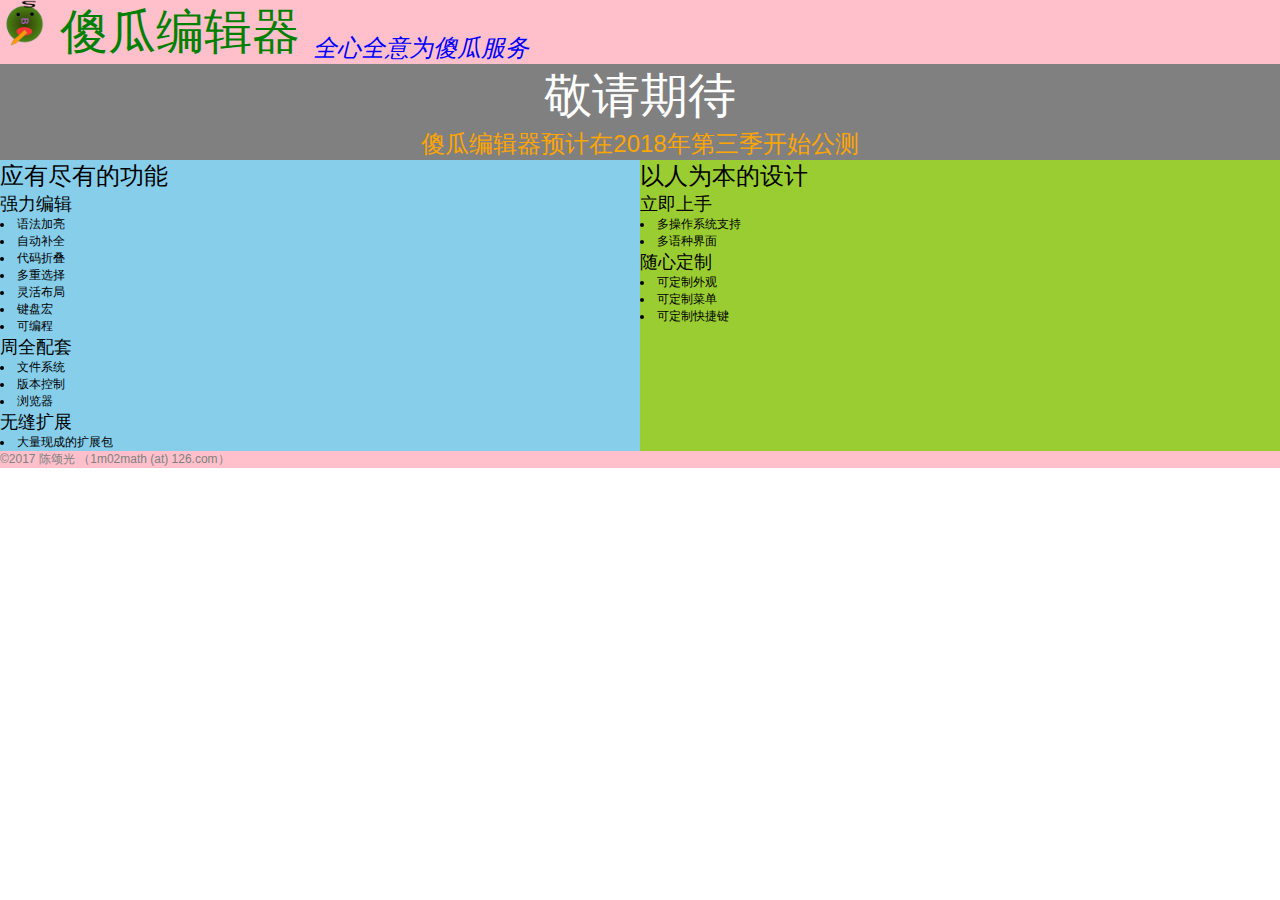
==== app/webroot/forecast.html @ 0fbf3a3c "修改：     app/webroot/css/common-styles.css 	新文件：   app/webroot/css/forcast-styles.css 	修改：     app/we" ====
<!DOCTYPE html>
<html>
	<head>
		<link rel='shortcut icon' href='favicon.ico' type='image/x-icon'/ >
		<meta http-equiv="content-type" content="text/html; charset=utf8">
		<title>傻瓜编辑器 - 全心全意为傻瓜服务</title>
		<link rel="stylesheet" href="css/common-styles.css">
		<link rel="stylesheet" href="css/forcast-styles.css">
	</head>
	<body>
		<header>
			<div id="logo-container">
				<a href="https://www.fooledit.cc/"><img id="logo" src="img/logo.png"></a>
			</div>
			<div class="dropdown" id="title">
				傻瓜编辑器
			</div>
			<div class="dropdown" id="description">
				全心全意为傻瓜服务
			</div>
		</header>
		<div class="notice">
			<h1>敬请期待</h1>	
			<div id="notice">傻瓜编辑器预计在2018年第三季开始公测</div>
		</div>
		<div class="columns">
		<div class="aspect" id="development">
			<h2>应有尽有的功能</h2>
			<h3>强力编辑</h3>
			<ul>
				<li>语法加亮</li>
				<li>自动补全</li>
				<li>代码折叠</li>
				<li>多重选择</li>
				<li>灵活布局</li>
				<li>键盘宏</li>
				<li>可编程</li>
			</ul>
			<h3>周全配套</h3>
			<ul>
				<li>文件系统</li>
				<li>版本控制</li>
				<li>浏览器</li>
			</ul>
			
			<h3>无缝扩展</h3>
			<ul>
				<li>大量现成的扩展包</li>
			</ul>
			
		</div>
		<div class="aspect" id="friendly">
			<h2>以人为本的设计</h2>
			<h3>立即上手</h3>
			<ul>
				<li>多操作系统支持</li>
				<li>多语种界面</li>
			</ul>
			<h3>随心定制</h3>
			<ul>
				<li>可定制外观</li>
				<li>可定制菜单</li>
				<li>可定制快捷键</li>
			</ul>
		</div>
		</div>
		<footer>
			©2017 陈颂光 （1m02math (at) 126.com）
		</footer>
	</body>
</html>
---- app/webroot/css/common-styles.css ----
html, body, div, span, applet, object, iframe,
                          h1, h2, h3, h4, h5, h6, p, blockquote, pre,
                          a, abbr, acronym, address, big, cite, code,
                          del, dfn, em, img, ins, kbd, q, s, samp,
                          small, strike, strong, sub, sup, tt, var,
                          b, u, i, center,
                          dl, dt, dd, ol, ul, li,
                          fieldset, form, label, legend,
                          table, caption, tbody, tfoot, thead, tr, th, td,
                          article, aside, canvas, details, embed, 
                          figure, figcaption, footer, header, hgroup, 
                          menu, nav, output, ruby, section, summary,
                          time, mark, audio, video {
	margin: 0;
	padding: 0;
	border: 0;
	font: inherit;
	vertical-align: baseline;
}

body {
	width: 100%;
	background-color: white;
	text-align: left;
	font-family: sans-serif;
	margin: none;
	font-size: 12px;
}
header {
	width: 100%;
	font-size: 400%;
	top: 0px;
	left: 0px;
	border-collapse: collapse;
}

header, .dropbtn {
	background-color: pink;
}

.dropdown {
	border-collapse: collapse;
	display: inline-block;
	border: none;
	height: 100%;
	transition: background-color 0.5s;
	margin: none;
	right: 0;
}

.dropbtn:hover, .dropbtn:focus {
	background-color: #aaaaaa;
}

.dropbtn {
	border-collapse: collapse;
	color: rgb(38, 127, 0);
	font-size: 100%;
	top: 0px;
	width: 100%;
	border: none;
	cursor: pointer;
	transition: background-color 0.5s;
	font-weight: bolder;
}

#logo {
	height 48px;
	float: left;
	width: 48px;
	margin-right: 12px;
	transition: background-color 0.5s;
}

button:hover {
	cursor: pointer;
}

a {
	text-decoration: none;
	color: blue;
	transition: color 0.5s;
}

a:hover {
	color: #267f00;
}

footer {
	background-color: pink;
	color: gray;
}

h1 {
	text-align: center;	
	font-size: 400%;
	color: #ffffff;
}

h2 {
	font-size: 200%;
}

h3 {
	font-size: 150%;
}

ul{
	list-style-position: inside;
}

ul li{
	list-style-type: disc;
}

q {
	display: block;
	font-style: italic;
	text-align: center;
}
.follow{
	height: 24px;
}
---- app/webroot/css/forcast-styles.css ----
#title {
	color: green;
}

#description {
	font-size: 50%;
	color: blue;
	vertical-align: bottom;
	font-style: italic;
}

.notice{
	background-color: gray;
	color: orange;
}

#notice{
	font-size: 200%;
	text-align: center;
}

.columns{
	display: table;
	width: 100%;
}

.aspect{
	display: table-cell;
	width: 49%;
	vertical-align;
}

#development {
	background-color:skyblue;
	left: 0;
}

#friendly {
	background-color: yellowgreen;
	right: 0;
}
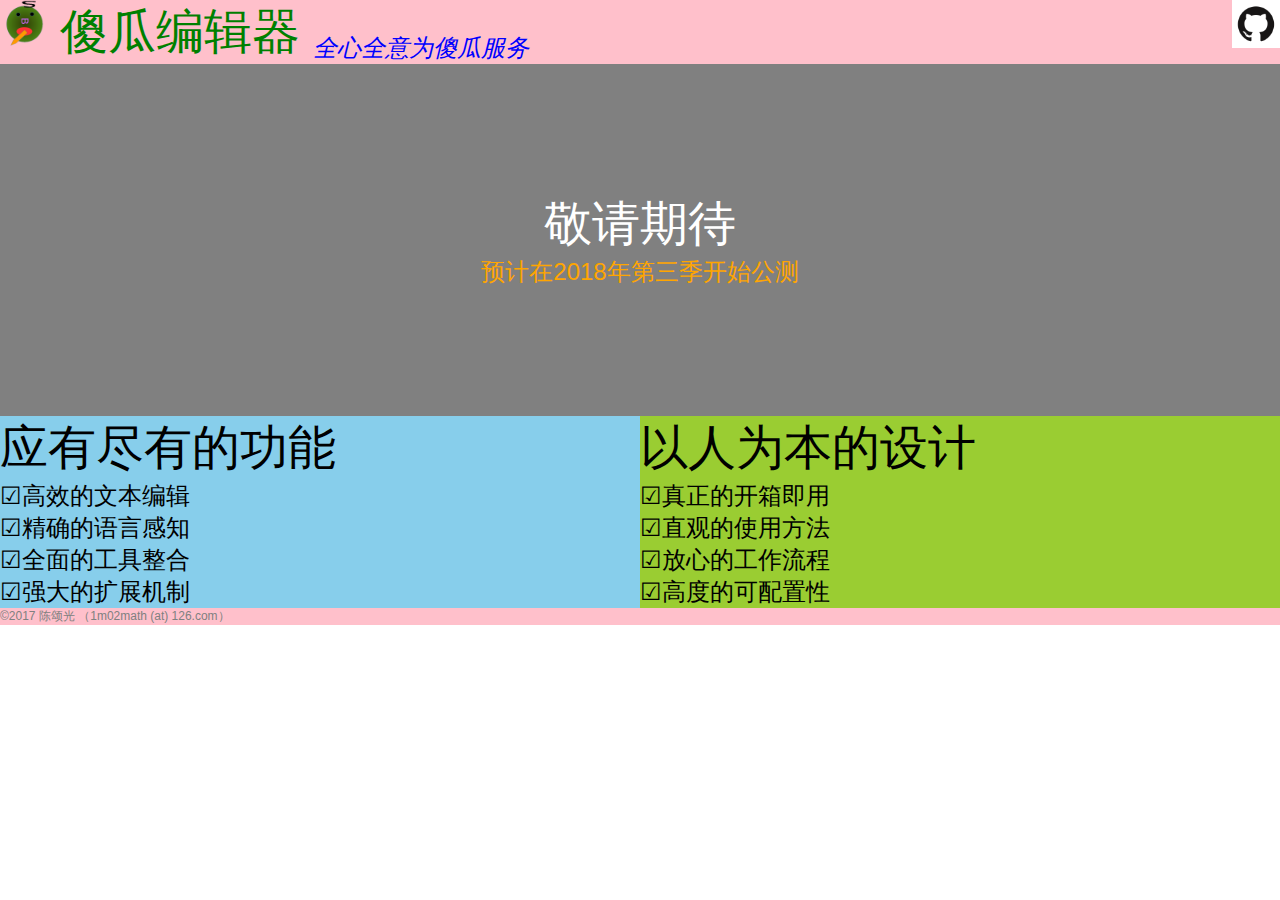
==== commit 253582d7: "修改：     app/webroot/css/common-styles.css 	修改：     app/webroot/css/forcast-styles.css 	修改：     app/w" ====
--- a/app/webroot/forecast.html
+++ b/app/webroot/forecast.html
@@ -18,51 +18,31 @@
 			<div class="dropdown" id="description">
 				全心全意为傻瓜服务
 			</div>
+			<a href="https://github.com/chungkwong/fooledit"><img src="img/GitHub-Mark.png" alt="Github" class="follow"></a>
 		</header>
 		<div class="notice">
 			<h1>敬请期待</h1>	
-			<div id="notice">傻瓜编辑器预计在2018年第三季开始公测</div>
+			<div id="notice">预计在2018年第三季开始公测</div>
 		</div>
 		<div class="columns">
-		<div class="aspect" id="development">
-			<h2>应有尽有的功能</h2>
-			<h3>强力编辑</h3>
-			<ul>
-				<li>语法加亮</li>
-				<li>自动补全</li>
-				<li>代码折叠</li>
-				<li>多重选择</li>
-				<li>灵活布局</li>
-				<li>键盘宏</li>
-				<li>可编程</li>
-			</ul>
-			<h3>周全配套</h3>
-			<ul>
-				<li>文件系统</li>
-				<li>版本控制</li>
-				<li>浏览器</li>
-			</ul>
-			
-			<h3>无缝扩展</h3>
-			<ul>
-				<li>大量现成的扩展包</li>
-			</ul>
-			
-		</div>
-		<div class="aspect" id="friendly">
-			<h2>以人为本的设计</h2>
-			<h3>立即上手</h3>
-			<ul>
-				<li>多操作系统支持</li>
-				<li>多语种界面</li>
-			</ul>
-			<h3>随心定制</h3>
-			<ul>
-				<li>可定制外观</li>
-				<li>可定制菜单</li>
-				<li>可定制快捷键</li>
-			</ul>
-		</div>
+			<div class="aspect" id="development">
+				<h2>应有尽有的功能</h2>
+				<ul>
+					<li>高效的文本编辑</li>
+					<li>精确的语言感知</li>
+					<li>全面的工具整合</li>
+					<li>强大的扩展机制</li>
+				</ul>
+			</div>
+			<div class="aspect" id="friendly">
+				<h2>以人为本的设计</h2>
+				<ul>
+					<li>真正的开箱即用</li>
+					<li>直观的使用方法</li>
+					<li>放心的工作流程</li>
+					<li>高度的可配置性</li>
+				</ul>
+			</div>
 		</div>
 		<footer>
 			©2017 陈颂光 （1m02math (at) 126.com）
--- a/app/webroot/css/common-styles.css
+++ b/app/webroot/css/common-styles.css
@@ -109,15 +109,15 @@
 	list-style-position: inside;
 }
 
-ul li{
-	list-style-type: disc;
-}
-
 q {
 	display: block;
 	font-style: italic;
 	text-align: center;
 }
+
 .follow{
-	height: 24px;
-}+	height: 48px;
+	position: absolute;
+	top: 0;
+	right: 0;
+}
--- a/app/webroot/css/forcast-styles.css
+++ b/app/webroot/css/forcast-styles.css
@@ -12,6 +12,8 @@
 .notice{
 	background-color: gray;
 	color: orange;
+	padding-top: 10%;
+	padding-bottom: 10%;
 }
 
 #notice{
@@ -20,6 +22,7 @@
 }
 
 .columns{
+	font-size: 200%;
 	display: table;
 	width: 100%;
 }
@@ -28,6 +31,15 @@
 	display: table-cell;
 	width: 49%;
 	vertical-align;
+}
+
+ul{
+	list-style-position: inside;
+	list-style-type: none;
+}
+
+ul li::before{
+	content: "☑";
 }
 
 #development {
